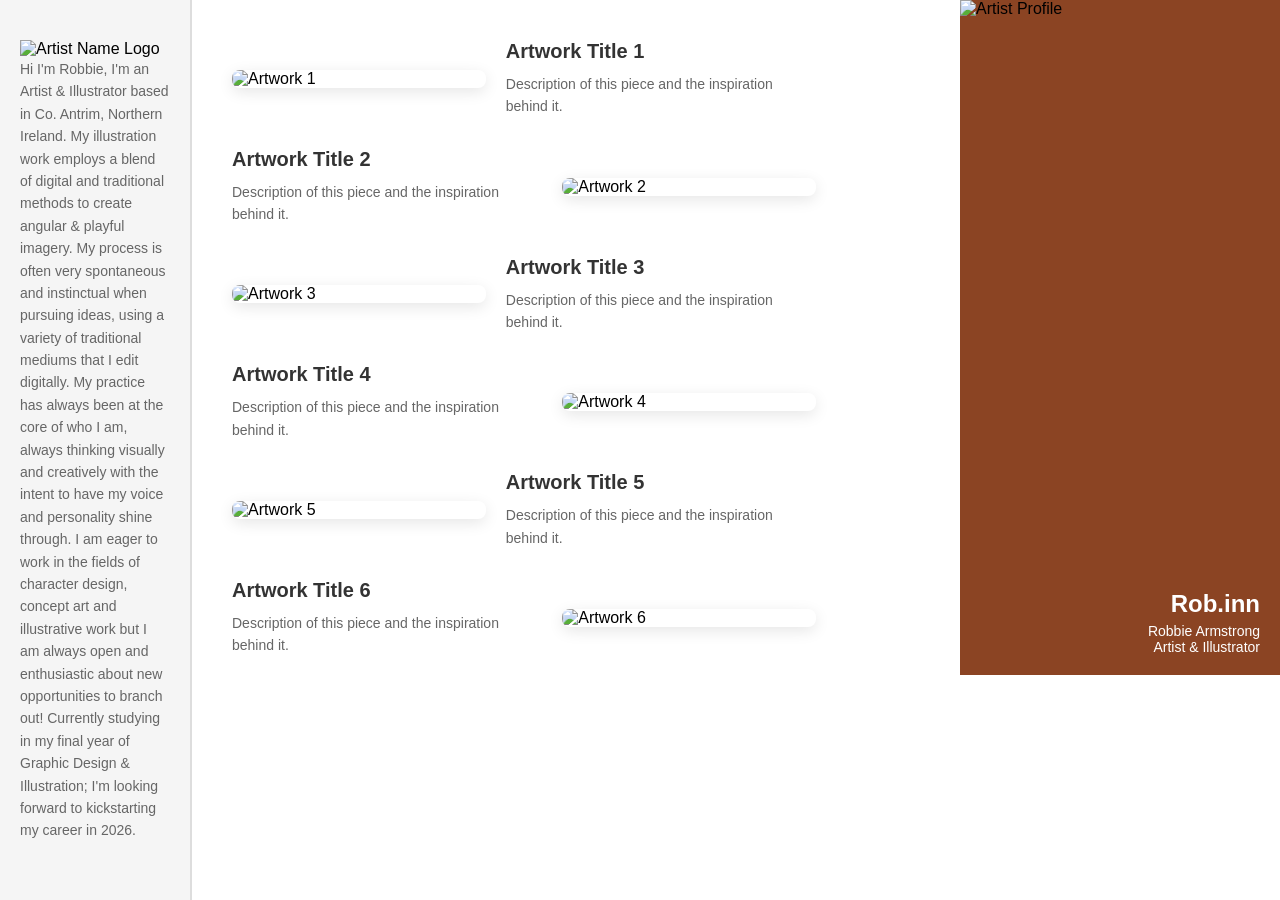
==== index.html @ ae2aa935 "Update index.html" ====
<!DOCTYPE html>
<html lang="en">
<head>
    <meta charset="UTF-8">
    <meta name="viewport" content="width=device-width, initial-scale=1.0">
    <title>Art Portfolio</title>
    <style>
        * {
            margin: 0;
            padding: 0;
            box-sizing: border-box;
        }

        body {
            font-family: Arial, sans-serif;
            display: flex;
            height: 100vh;
        }
        
        .sidebar {
            position: fixed;
            left: 0;
            top: 0;
            width: 15%;
            height: 100vh;
            background-color: #f5f5f5;
            padding: 40px 20px;
            overflow-y: auto;
            border-right: 2px solid #ddd;
        }

        .sidebar h2 {
            font-size: 24px;
            margin-bottom: 20px;
            color: #333;
        }

        .sidebar p {
            font-size: 14px;
            line-height: 1.6;
            color: #666;
        }

        .profile-section {
            position: fixed;
            right: 0;
            top: 0;
            width: 25%;
            height: 75vh;
            background-color: #8b4423;
            overflow: hidden;
        }

        .profile-section img {
            width: 100%;
            height: 100%;
            object-fit: cover;
        }

        .profile-text {
            position: absolute;
            bottom: 20px;
            left: 20px;
            right: 20px;
            color: white;
            text-align: right;
        }

        .profile-text h1 {
            font-size: 24px;
            margin-bottom: 5px;
        }

        .profile-text p {
            font-size: 14px;
        }

        /* Main Content Area */
        .main-content {
            margin-left: 15%;
            margin-right: 25%;
            padding: 40px;
            width: calc(55% - 40px);
            overflow-y: auto;
            height: 100vh;
        }

        /* Gallery */
        .gallery {
            display: flex;
            flex-direction: column;
            gap: 30px;
        }

        .gallery-item {
            display: flex;
            align-items: center;
            gap: 20px;
        }

        .gallery-item.left {
            flex-direction: row;
        }

        .gallery-item.right {
            flex-direction: row-reverse;
        }

        .gallery-item img {
            width: 45%;
            height: auto;
            border-radius: 8px;
            box-shadow: 0 4px 15px rgba(0, 0, 0, 0.1);
        }

        .gallery-item-text {
            width: 55%;
        }

        .gallery-item-text h3 {
            font-size: 20px;
            margin-bottom: 10px;
            color: #333;
        }

        .gallery-item-text p {
            font-size: 14px;
            color: #666;
            line-height: 1.6;
        }

        @media (max-width: 1024px) {
            .sidebar {
                width: 25%;
            }

            .profile-section {
                width: 25%;
            }

            .main-content {
                margin-left: 25%;
                margin-right: 25%;
                width: calc(50% - 40px);
            }
        }

        @media (max-width: 768px) {
            body {
                flex-direction: column;
                height: auto;
            }

            .sidebar {
                position: relative;
                width: 100%;
                height: auto;
                border-right: none;
                border-bottom: 2px solid #ddd;
            }

            .profile-section {
                position: relative;
                width: 100%;
                height: 300px;
            }

            .main-content {
                margin-left: 0;
                margin-right: 0;
                width: 100%;
                height: auto;
            }

            .gallery-item img {
                width: 100%;
            }

            .gallery-item-text {
                width: 100%;
            }
        }
    </style>
</head>
<body>
    <!-- Fixed Left Sidebar -->
        <div class="sidebar">
        <img src="images/roblogo.png" alt="Artist Name Logo" class="sidebar-logo">

        <p>Hi I'm Robbie, I'm an Artist & Illustrator based in Co. Antrim, Northern Ireland.

My illustration work employs a blend of digital and traditional methods to create angular & playful imagery.

My process is often very spontaneous and instinctual when pursuing ideas, using a variety of traditional mediums that I edit digitally. My practice has always been at the core of who I am, always thinking visually and creatively with the intent to have my voice and personality shine through.

I am eager to work in the fields of character design, concept art and illustrative work but I am always open and enthusiastic about new opportunities to branch out!

Currently studying in my final year of Graphic Design & Illustration; I'm looking forward to kickstarting my career in 2026.</p>
    </div>

    <!-- Main Content Area -->
    <div class="main-content">
        <div class="gallery">
            <!-- Artwork 1 -->
            <div class="gallery-item left">
                <img src="image1.jpg" alt="Artwork 1">
                <div class="gallery-item-text">
                    <h3>Artwork Title 1</h3>
                    <p>Description of this piece and the inspiration behind it.</p>
                </div>
            </div>

            <!-- Artwork 2 -->
            <div class="gallery-item right">
                <img src="image2.jpg" alt="Artwork 2">
                <div class="gallery-item-text">
                    <h3>Artwork Title 2</h3>
                    <p>Description of this piece and the inspiration behind it.</p>
                </div>
            </div>

            <!-- Artwork 3 -->
            <div class="gallery-item left">
                <img src="image3.jpg" alt="Artwork 3">
                <div class="gallery-item-text">
                    <h3>Artwork Title 3</h3>
                    <p>Description of this piece and the inspiration behind it.</p>
                </div>
            </div>

            <!-- Artwork 4 -->
            <div class="gallery-item right">
                <img src="image4.jpg" alt="Artwork 4">
                <div class="gallery-item-text">
                    <h3>Artwork Title 4</h3>
                    <p>Description of this piece and the inspiration behind it.</p>
                </div>
            </div>

            <!-- Artwork 5 -->
            <div class="gallery-item left">
                <img src="image5.jpg" alt="Artwork 5">
                <div class="gallery-item-text">
                    <h3>Artwork Title 5</h3>
                    <p>Description of this piece and the inspiration behind it.</p>
                </div>
            </div>

            <!-- Artwork 6 -->
            <div class="gallery-item right">
                <img src="image6.jpg" alt="Artwork 6">
                <div class="gallery-item-text">
                    <h3>Artwork Title 6</h3>
                    <p>Description of this piece and the inspiration behind it.</p>
                </div>
            </div>
        </div>
    </div>

    <!-- Fixed Right Profile Section -->
    <div class="profile-section">
        <img src="profile.jpg" alt="Artist Profile">
        <div class="profile-text">
            <h1>Rob.inn</h1>
            <p>Robbie Armstrong</p>
            <p>Artist & Illustrator</p>
        </div>
    </div>
</body>
</html>
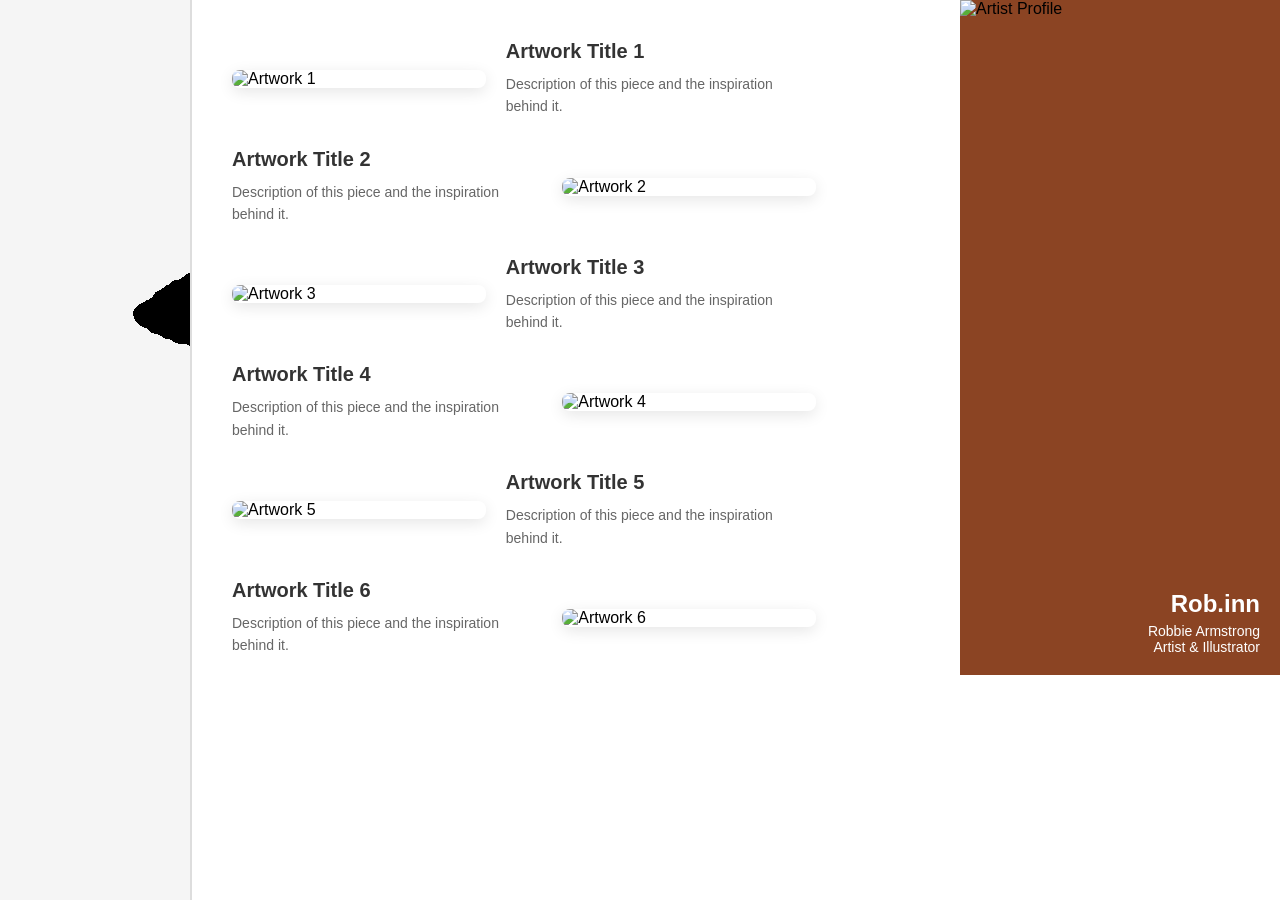
==== commit e9e5636d: "Update index.html" ====
--- a/index.html
+++ b/index.html
@@ -3,6 +3,7 @@
 <head>
     <meta charset="UTF-8">
     <meta name="viewport" content="width=device-width, initial-scale=1.0">
+    <link rel="stylesheet" href="style.css">
     <title>Art Portfolio</title>
     <style>
         * {
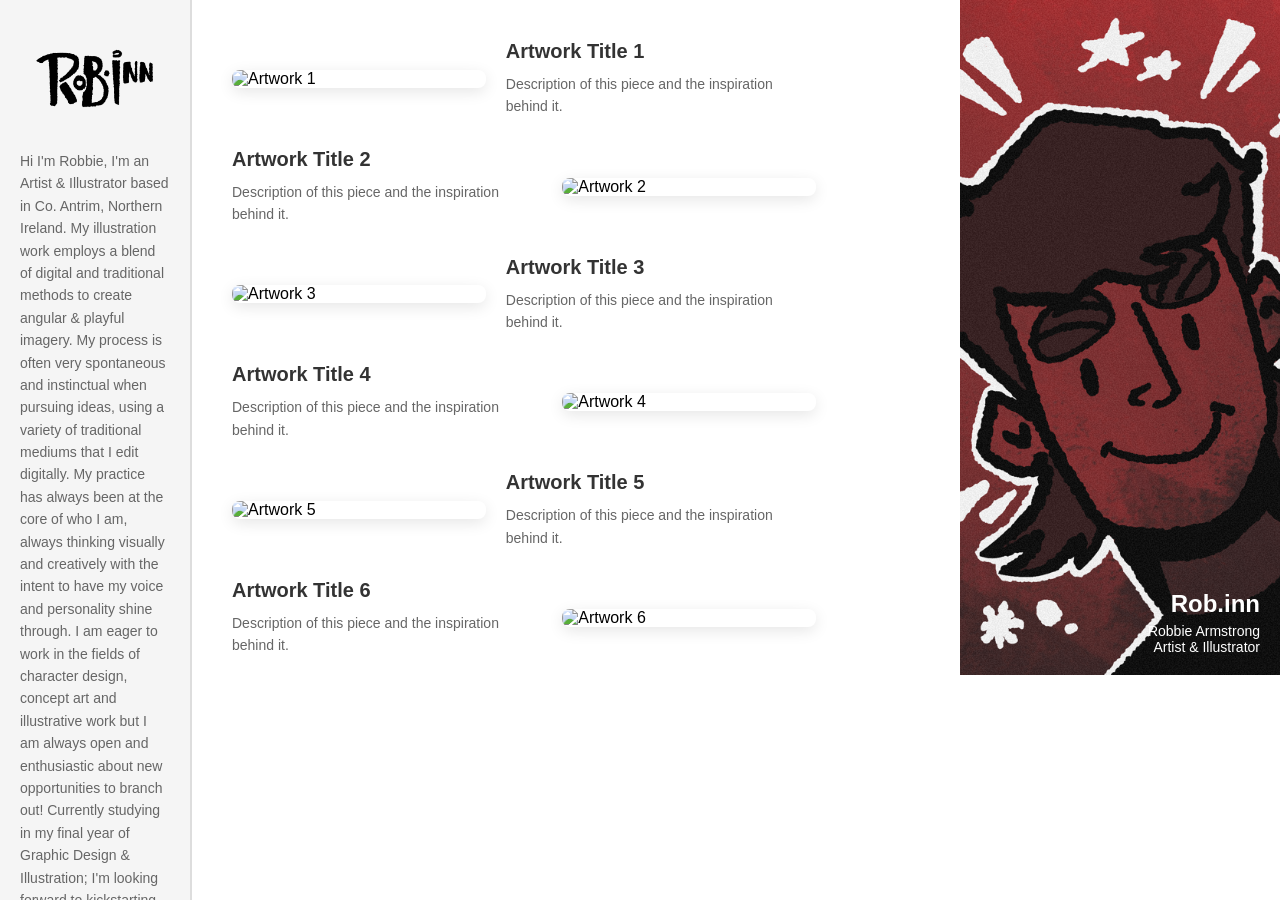
==== commit 34f4ccce: "Update index.html" ====
--- a/index.html
+++ b/index.html
@@ -260,7 +260,7 @@
 
     <!-- Fixed Right Profile Section -->
     <div class="profile-section">
-        <img src="profile.jpg" alt="Artist Profile">
+        <img src="images/redrob.png" alt="Artist Doodle" class="profile-section-image">
         <div class="profile-text">
             <h1>Rob.inn</h1>
             <p>Robbie Armstrong</p>
--- a/style.css
+++ b/style.css
@@ -0,0 +1,8 @@
+body{
+  
+.sidebar-logo {
+    max-width: 90%;
+    height: auto;
+    display: block;
+    margin: 0 auto 20px auto;
+}
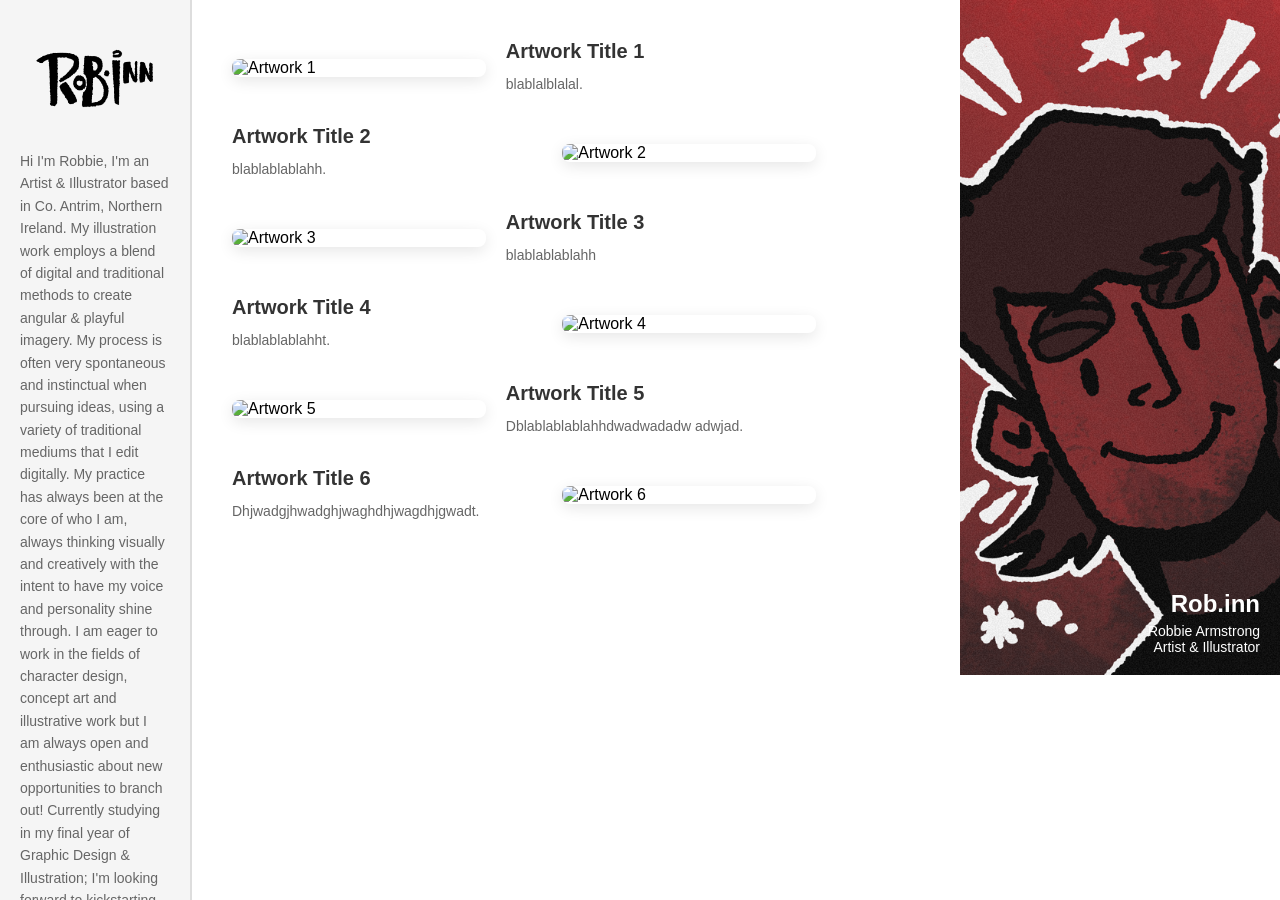
==== commit ae73d49c: "Update index.html" ====
--- a/index.html
+++ b/index.html
@@ -207,7 +207,7 @@
                 <img src="image1.jpg" alt="Artwork 1">
                 <div class="gallery-item-text">
                     <h3>Artwork Title 1</h3>
-                    <p>Description of this piece and the inspiration behind it.</p>
+                    <p>blablalblalal.</p>
                 </div>
             </div>
 
@@ -216,7 +216,7 @@
                 <img src="image2.jpg" alt="Artwork 2">
                 <div class="gallery-item-text">
                     <h3>Artwork Title 2</h3>
-                    <p>Description of this piece and the inspiration behind it.</p>
+                    <p>blablablablahh.</p>
                 </div>
             </div>
 
@@ -225,7 +225,7 @@
                 <img src="image3.jpg" alt="Artwork 3">
                 <div class="gallery-item-text">
                     <h3>Artwork Title 3</h3>
-                    <p>Description of this piece and the inspiration behind it.</p>
+                    <p>blablablablahh</p>
                 </div>
             </div>
 
@@ -234,7 +234,7 @@
                 <img src="image4.jpg" alt="Artwork 4">
                 <div class="gallery-item-text">
                     <h3>Artwork Title 4</h3>
-                    <p>Description of this piece and the inspiration behind it.</p>
+                    <p>blablablablahht.</p>
                 </div>
             </div>
 
@@ -243,7 +243,7 @@
                 <img src="image5.jpg" alt="Artwork 5">
                 <div class="gallery-item-text">
                     <h3>Artwork Title 5</h3>
-                    <p>Description of this piece and the inspiration behind it.</p>
+                    <p>Dblablablablahhdwadwadadw adwjad.</p>
                 </div>
             </div>
 
@@ -252,7 +252,7 @@
                 <img src="image6.jpg" alt="Artwork 6">
                 <div class="gallery-item-text">
                     <h3>Artwork Title 6</h3>
-                    <p>Description of this piece and the inspiration behind it.</p>
+                    <p>Dhjwadgjhwadghjwaghdhjwagdhjgwadt.</p>
                 </div>
             </div>
         </div>
--- a/style.css
+++ b/style.css
@@ -6,3 +6,9 @@
     display: block;
     margin: 0 auto 20px auto;
 }
+
+  .profile-section-image {
+    max-width: 100%;
+    height: auto;
+    display: block;
+}
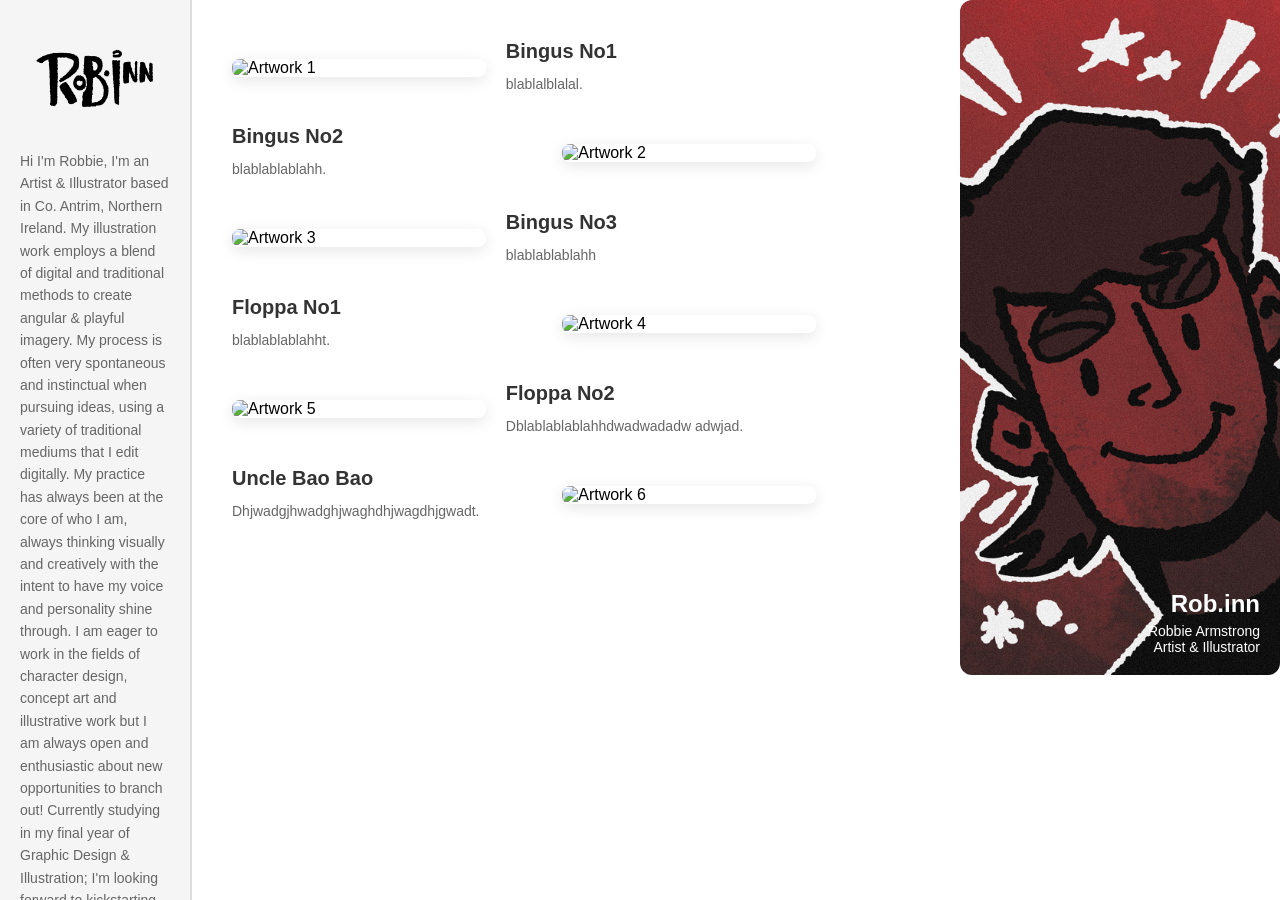
==== commit 479d1943: "Update index.html" ====
--- a/index.html
+++ b/index.html
@@ -76,7 +76,7 @@
             font-size: 14px;
         }
 
-        /* Main Content Area */
+        /* Main content bit */
         .main-content {
             margin-left: 15%;
             margin-right: 25%;
@@ -204,54 +204,54 @@
         <div class="gallery">
             <!-- Artwork 1 -->
             <div class="gallery-item left">
-                <img src="image1.jpg" alt="Artwork 1">
-                <div class="gallery-item-text">
-                    <h3>Artwork Title 1</h3>
+                <img src="bingus1.jpg" alt="Artwork 1">
+                <div class="gallery-item-text">
+                    <h3>Bingus No1</h3>
                     <p>blablalblalal.</p>
                 </div>
             </div>
 
             <!-- Artwork 2 -->
             <div class="gallery-item right">
-                <img src="image2.jpg" alt="Artwork 2">
-                <div class="gallery-item-text">
-                    <h3>Artwork Title 2</h3>
+                <img src="bingus2.webp" alt="Artwork 2">
+                <div class="gallery-item-text">
+                    <h3>Bingus No2</h3>
                     <p>blablablablahh.</p>
                 </div>
             </div>
 
             <!-- Artwork 3 -->
             <div class="gallery-item left">
-                <img src="image3.jpg" alt="Artwork 3">
-                <div class="gallery-item-text">
-                    <h3>Artwork Title 3</h3>
+                <img src="bingus3.jpg" alt="Artwork 3">
+                <div class="gallery-item-text">
+                    <h3>Bingus No3</h3>
                     <p>blablablablahh</p>
                 </div>
             </div>
 
             <!-- Artwork 4 -->
             <div class="gallery-item right">
-                <img src="image4.jpg" alt="Artwork 4">
-                <div class="gallery-item-text">
-                    <h3>Artwork Title 4</h3>
+                <img src="floppa.jpg" alt="Artwork 4">
+                <div class="gallery-item-text">
+                    <h3>Floppa No1</h3>
                     <p>blablablablahht.</p>
                 </div>
             </div>
 
             <!-- Artwork 5 -->
             <div class="gallery-item left">
-                <img src="image5.jpg" alt="Artwork 5">
-                <div class="gallery-item-text">
-                    <h3>Artwork Title 5</h3>
+                <img src="floppa2.webp" alt="Artwork 5">
+                <div class="gallery-item-text">
+                    <h3>Floppa No2</h3>
                     <p>Dblablablablahhdwadwadadw adwjad.</p>
                 </div>
             </div>
 
             <!-- Artwork 6 -->
             <div class="gallery-item right">
-                <img src="image6.jpg" alt="Artwork 6">
-                <div class="gallery-item-text">
-                    <h3>Artwork Title 6</h3>
+                <img src="baobao1.webp" alt="Artwork 6">
+                <div class="gallery-item-text">
+                    <h3>Uncle Bao Bao</h3>
                     <p>Dhjwadgjhwadghjwaghdhjwagdhjgwadt.</p>
                 </div>
             </div>
--- a/style.css
+++ b/style.css
@@ -6,7 +6,16 @@
     display: block;
     margin: 0 auto 20px auto;
 }
-
+.profile-section {
+    position: fixed;
+    right: 0;
+    top: 0;
+    width: 25%;
+    height: 75vh;
+    background-color: #8b4423;
+    overflow: hidden;
+    border-radius: 12px 0 12px 12px;
+}
   .profile-section-image {
     max-width: 100%;
     height: auto;
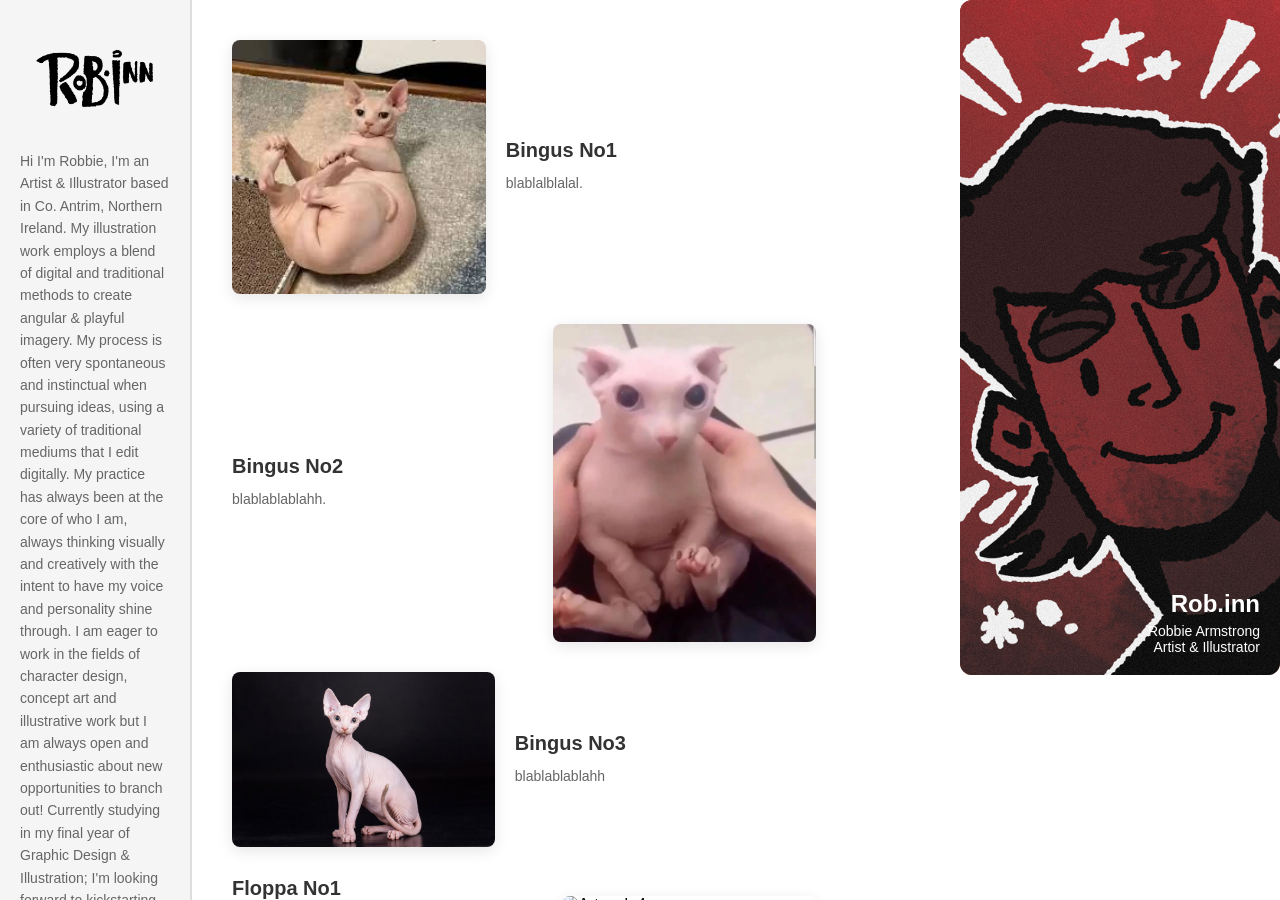
==== commit 3ed5a00b: "Update index.html" ====
--- a/index.html
+++ b/index.html
@@ -204,7 +204,7 @@
         <div class="gallery">
             <!-- Artwork 1 -->
             <div class="gallery-item left">
-                <img src="bingus1.jpg" alt="Artwork 1">
+                <img src="images/bingus1.jpg" alt="Artwork 1">
                 <div class="gallery-item-text">
                     <h3>Bingus No1</h3>
                     <p>blablalblalal.</p>
@@ -213,7 +213,7 @@
 
             <!-- Artwork 2 -->
             <div class="gallery-item right">
-                <img src="bingus2.webp" alt="Artwork 2">
+                <img src="images/bingus2.webp" alt="Artwork 2">
                 <div class="gallery-item-text">
                     <h3>Bingus No2</h3>
                     <p>blablablablahh.</p>
@@ -222,7 +222,7 @@
 
             <!-- Artwork 3 -->
             <div class="gallery-item left">
-                <img src="bingus3.jpg" alt="Artwork 3">
+                <img src="images/bingus3.jpg" alt="Artwork 3">
                 <div class="gallery-item-text">
                     <h3>Bingus No3</h3>
                     <p>blablablablahh</p>
@@ -231,7 +231,7 @@
 
             <!-- Artwork 4 -->
             <div class="gallery-item right">
-                <img src="floppa.jpg" alt="Artwork 4">
+                <img src="images/floppa.jpg" alt="Artwork 4">
                 <div class="gallery-item-text">
                     <h3>Floppa No1</h3>
                     <p>blablablablahht.</p>
@@ -240,7 +240,7 @@
 
             <!-- Artwork 5 -->
             <div class="gallery-item left">
-                <img src="floppa2.webp" alt="Artwork 5">
+                <img src="images/floppa2.webp" alt="Artwork 5">
                 <div class="gallery-item-text">
                     <h3>Floppa No2</h3>
                     <p>Dblablablablahhdwadwadadw adwjad.</p>
@@ -249,7 +249,7 @@
 
             <!-- Artwork 6 -->
             <div class="gallery-item right">
-                <img src="baobao1.webp" alt="Artwork 6">
+                <img src="images/baobao1.webp" alt="Artwork 6">
                 <div class="gallery-item-text">
                     <h3>Uncle Bao Bao</h3>
                     <p>Dhjwadgjhwadghjwaghdhjwagdhjgwadt.</p>
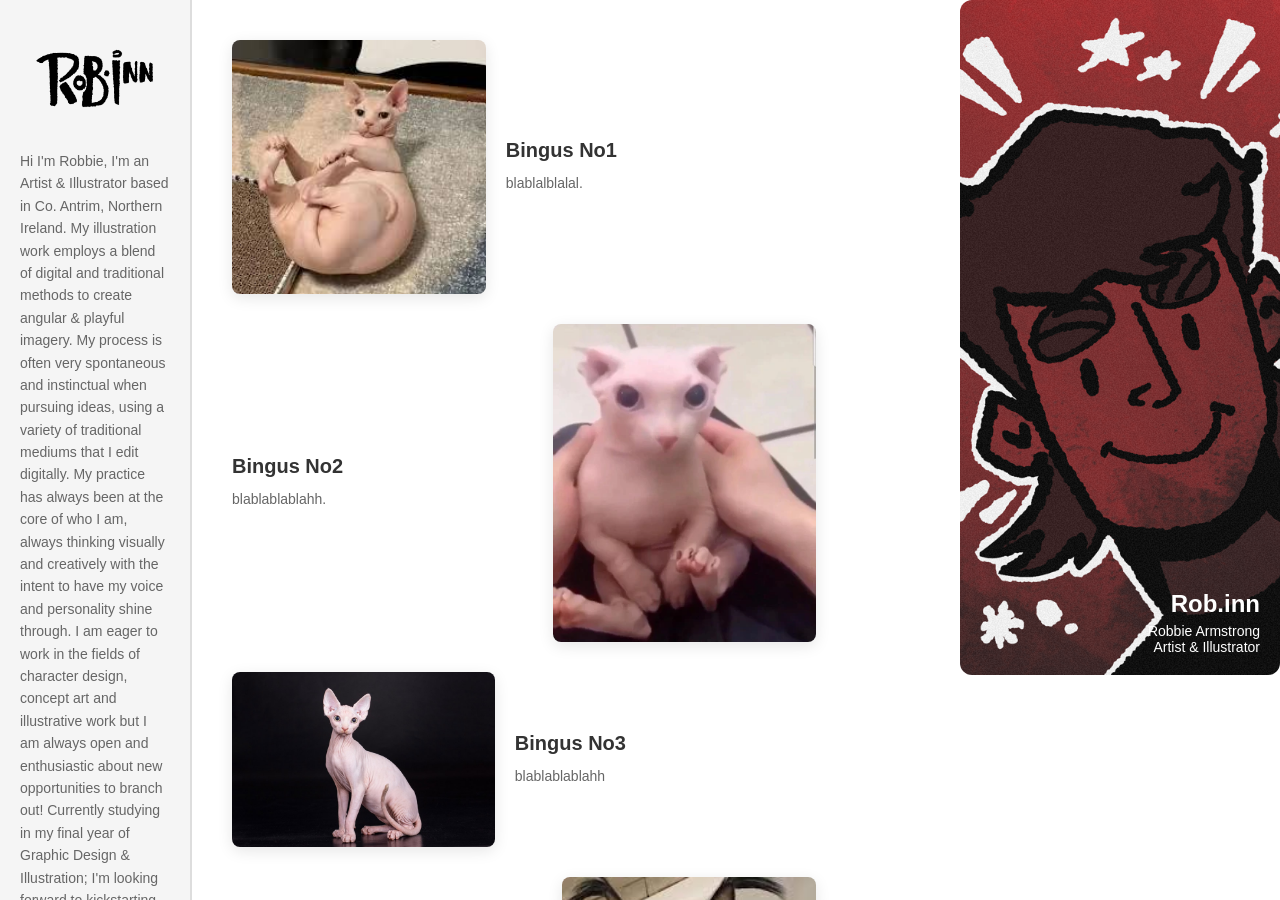
==== commit 64316adb: "Update index.html" ====
--- a/index.html
+++ b/index.html
@@ -231,7 +231,7 @@
 
             <!-- Artwork 4 -->
             <div class="gallery-item right">
-                <img src="images/floppa.jpg" alt="Artwork 4">
+                <img src="images/floppa1.jpg" alt="Artwork 4">
                 <div class="gallery-item-text">
                     <h3>Floppa No1</h3>
                     <p>blablablablahht.</p>
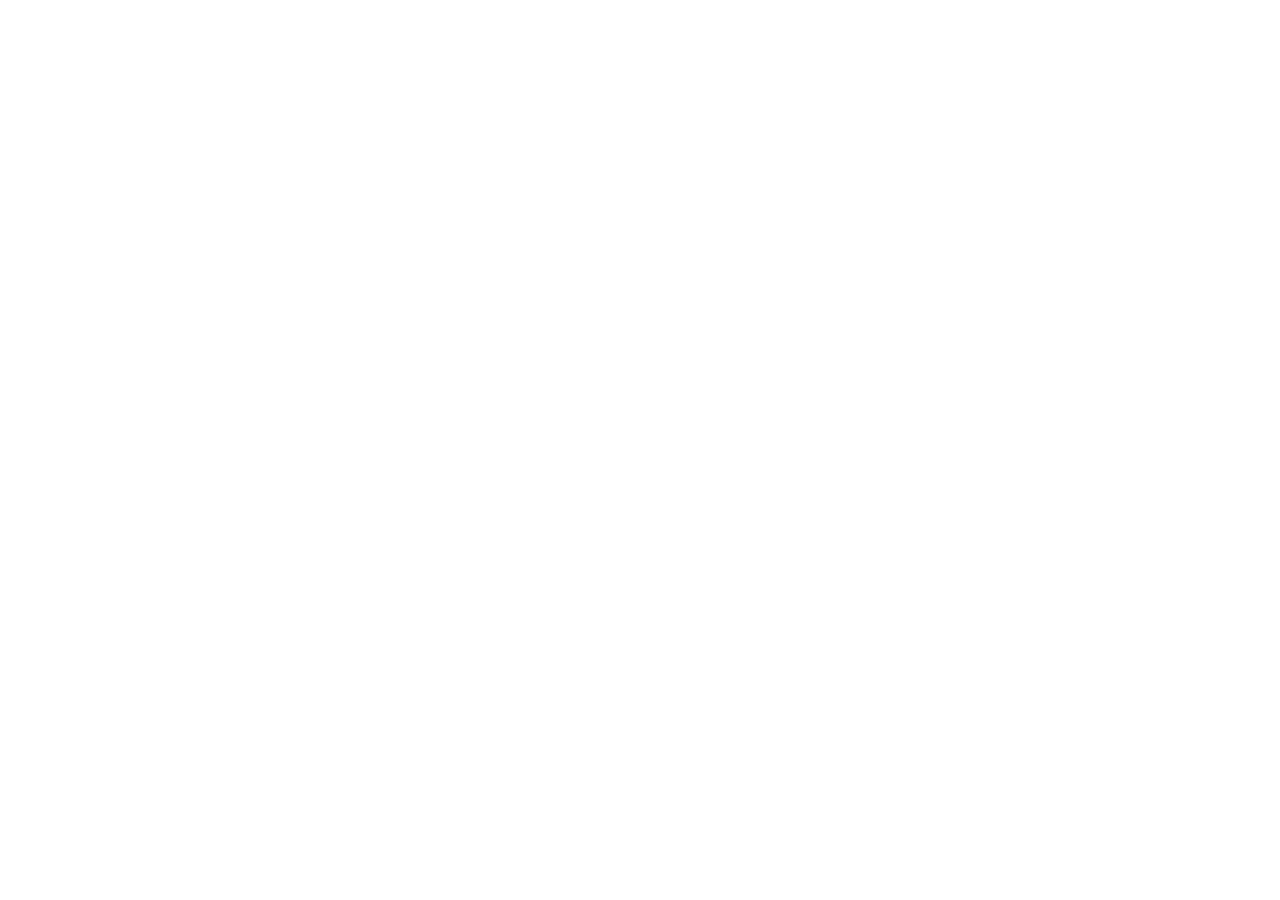
==== commit d5f5c256: "Update index.html" ====
--- a/index.html
+++ b/index.html
@@ -4,268 +4,6 @@
     <meta charset="UTF-8">
     <meta name="viewport" content="width=device-width, initial-scale=1.0">
     <link rel="stylesheet" href="style.css">
-    <title>Art Portfolio</title>
-    <style>
-        * {
-            margin: 0;
-            padding: 0;
-            box-sizing: border-box;
-        }
-
-        body {
-            font-family: Arial, sans-serif;
-            display: flex;
-            height: 100vh;
-        }
-        
-        .sidebar {
-            position: fixed;
-            left: 0;
-            top: 0;
-            width: 15%;
-            height: 100vh;
-            background-color: #f5f5f5;
-            padding: 40px 20px;
-            overflow-y: auto;
-            border-right: 2px solid #ddd;
-        }
-
-        .sidebar h2 {
-            font-size: 24px;
-            margin-bottom: 20px;
-            color: #333;
-        }
-
-        .sidebar p {
-            font-size: 14px;
-            line-height: 1.6;
-            color: #666;
-        }
-
-        .profile-section {
-            position: fixed;
-            right: 0;
-            top: 0;
-            width: 25%;
-            height: 75vh;
-            background-color: #8b4423;
-            overflow: hidden;
-        }
-
-        .profile-section img {
-            width: 100%;
-            height: 100%;
-            object-fit: cover;
-        }
-
-        .profile-text {
-            position: absolute;
-            bottom: 20px;
-            left: 20px;
-            right: 20px;
-            color: white;
-            text-align: right;
-        }
-
-        .profile-text h1 {
-            font-size: 24px;
-            margin-bottom: 5px;
-        }
-
-        .profile-text p {
-            font-size: 14px;
-        }
-
-        /* Main content bit */
-        .main-content {
-            margin-left: 15%;
-            margin-right: 25%;
-            padding: 40px;
-            width: calc(55% - 40px);
-            overflow-y: auto;
-            height: 100vh;
-        }
-
-        /* Gallery */
-        .gallery {
-            display: flex;
-            flex-direction: column;
-            gap: 30px;
-        }
-
-        .gallery-item {
-            display: flex;
-            align-items: center;
-            gap: 20px;
-        }
-
-        .gallery-item.left {
-            flex-direction: row;
-        }
-
-        .gallery-item.right {
-            flex-direction: row-reverse;
-        }
-
-        .gallery-item img {
-            width: 45%;
-            height: auto;
-            border-radius: 8px;
-            box-shadow: 0 4px 15px rgba(0, 0, 0, 0.1);
-        }
-
-        .gallery-item-text {
-            width: 55%;
-        }
-
-        .gallery-item-text h3 {
-            font-size: 20px;
-            margin-bottom: 10px;
-            color: #333;
-        }
-
-        .gallery-item-text p {
-            font-size: 14px;
-            color: #666;
-            line-height: 1.6;
-        }
-
-        @media (max-width: 1024px) {
-            .sidebar {
-                width: 25%;
-            }
-
-            .profile-section {
-                width: 25%;
-            }
-
-            .main-content {
-                margin-left: 25%;
-                margin-right: 25%;
-                width: calc(50% - 40px);
-            }
-        }
-
-        @media (max-width: 768px) {
-            body {
-                flex-direction: column;
-                height: auto;
-            }
-
-            .sidebar {
-                position: relative;
-                width: 100%;
-                height: auto;
-                border-right: none;
-                border-bottom: 2px solid #ddd;
-            }
-
-            .profile-section {
-                position: relative;
-                width: 100%;
-                height: 300px;
-            }
-
-            .main-content {
-                margin-left: 0;
-                margin-right: 0;
-                width: 100%;
-                height: auto;
-            }
-
-            .gallery-item img {
-                width: 100%;
-            }
-
-            .gallery-item-text {
-                width: 100%;
-            }
-        }
-    </style>
-</head>
-<body>
-    <!-- Fixed Left Sidebar -->
-        <div class="sidebar">
-        <img src="images/roblogo.png" alt="Artist Name Logo" class="sidebar-logo">
-
-        <p>Hi I'm Robbie, I'm an Artist & Illustrator based in Co. Antrim, Northern Ireland.
-
-My illustration work employs a blend of digital and traditional methods to create angular & playful imagery.
-
-My process is often very spontaneous and instinctual when pursuing ideas, using a variety of traditional mediums that I edit digitally. My practice has always been at the core of who I am, always thinking visually and creatively with the intent to have my voice and personality shine through.
-
-I am eager to work in the fields of character design, concept art and illustrative work but I am always open and enthusiastic about new opportunities to branch out!
-
-Currently studying in my final year of Graphic Design & Illustration; I'm looking forward to kickstarting my career in 2026.</p>
-    </div>
-
-    <!-- Main Content Area -->
-    <div class="main-content">
-        <div class="gallery">
-            <!-- Artwork 1 -->
-            <div class="gallery-item left">
-                <img src="images/bingus1.jpg" alt="Artwork 1">
-                <div class="gallery-item-text">
-                    <h3>Bingus No1</h3>
-                    <p>blablalblalal.</p>
-                </div>
-            </div>
-
-            <!-- Artwork 2 -->
-            <div class="gallery-item right">
-                <img src="images/bingus2.webp" alt="Artwork 2">
-                <div class="gallery-item-text">
-                    <h3>Bingus No2</h3>
-                    <p>blablablablahh.</p>
-                </div>
-            </div>
-
-            <!-- Artwork 3 -->
-            <div class="gallery-item left">
-                <img src="images/bingus3.jpg" alt="Artwork 3">
-                <div class="gallery-item-text">
-                    <h3>Bingus No3</h3>
-                    <p>blablablablahh</p>
-                </div>
-            </div>
-
-            <!-- Artwork 4 -->
-            <div class="gallery-item right">
-                <img src="images/floppa1.jpg" alt="Artwork 4">
-                <div class="gallery-item-text">
-                    <h3>Floppa No1</h3>
-                    <p>blablablablahht.</p>
-                </div>
-            </div>
-
-            <!-- Artwork 5 -->
-            <div class="gallery-item left">
-                <img src="images/floppa2.webp" alt="Artwork 5">
-                <div class="gallery-item-text">
-                    <h3>Floppa No2</h3>
-                    <p>Dblablablablahhdwadwadadw adwjad.</p>
-                </div>
-            </div>
-
-            <!-- Artwork 6 -->
-            <div class="gallery-item right">
-                <img src="images/baobao1.webp" alt="Artwork 6">
-                <div class="gallery-item-text">
-                    <h3>Uncle Bao Bao</h3>
-                    <p>Dhjwadgjhwadghjwaghdhjwagdhjgwadt.</p>
-                </div>
-            </div>
-        </div>
-    </div>
-
-    <!-- Fixed Right Profile Section -->
-    <div class="profile-section">
-        <img src="images/redrob.png" alt="Artist Doodle" class="profile-section-image">
-        <div class="profile-text">
-            <h1>Rob.inn</h1>
-            <p>Robbie Armstrong</p>
-            <p>Artist & Illustrator</p>
-        </div>
-    </div>
+   
 </body>
 </html>
--- a/style.css
+++ b/style.css
@@ -1,23 +1 @@
-body{
-  
-.sidebar-logo {
-    max-width: 90%;
-    height: auto;
-    display: block;
-    margin: 0 auto 20px auto;
-}
-.profile-section {
-    position: fixed;
-    right: 0;
-    top: 0;
-    width: 25%;
-    height: 75vh;
-    background-color: #8b4423;
-    overflow: hidden;
-    border-radius: 12px 0 12px 12px;
-}
-  .profile-section-image {
-    max-width: 100%;
-    height: auto;
-    display: block;
-}
+
